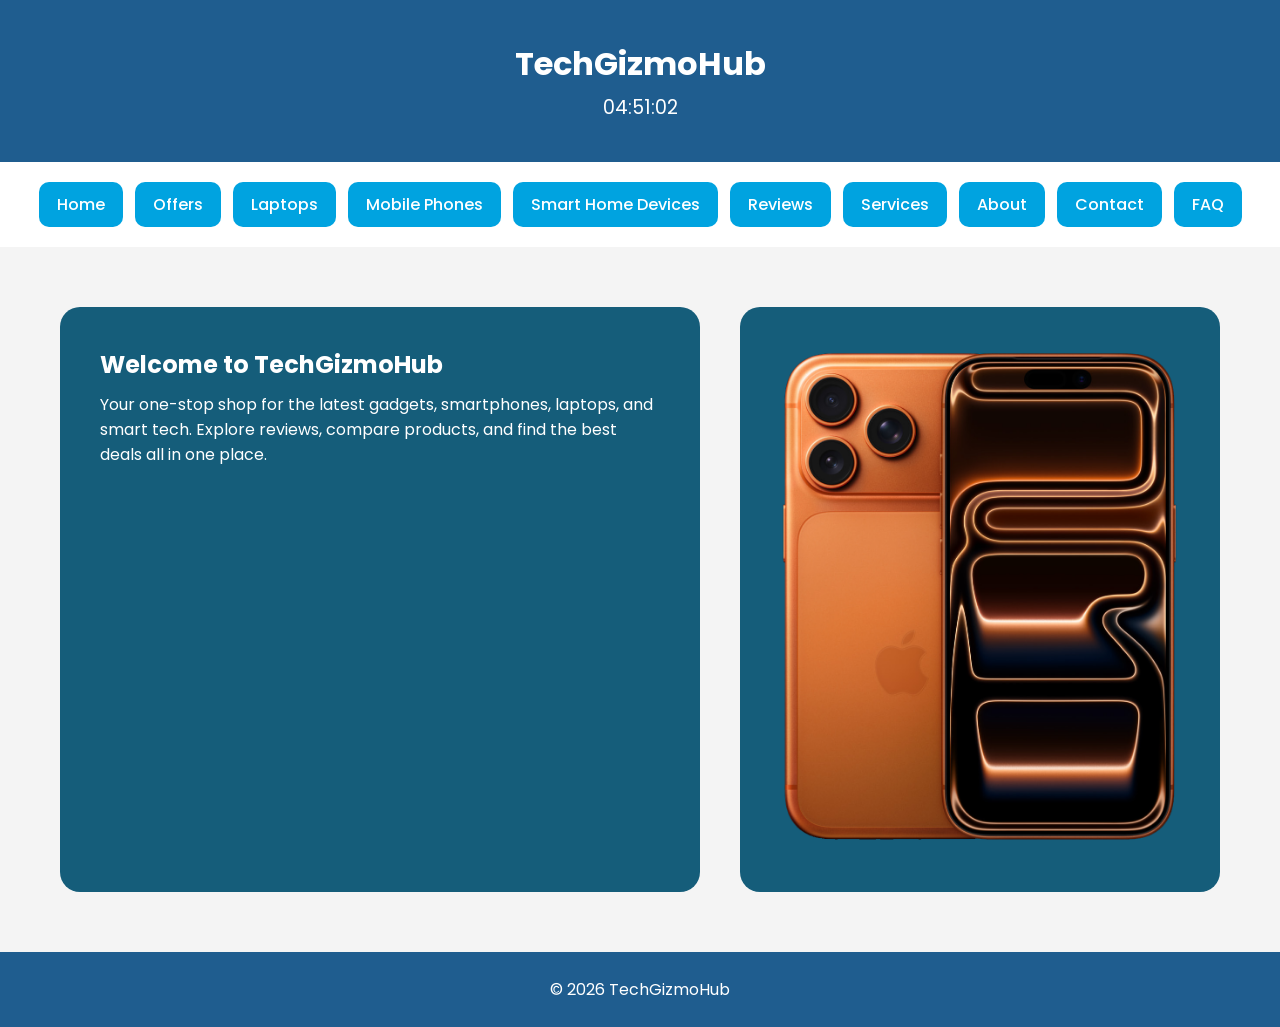
==== pages/index.html @ 2be59861 "Initial commit" ====
<!DOCTYPE html>
<html lang="en">
<head>
    <meta charset="UTF-8">
    <title>TechGizmoHub | Home</title>

    <link rel="preconnect" href="https://fonts.googleapis.com">
    <link rel="preconnect" href="https://fonts.gstatic.com" crossorigin>
    <link href="https://fonts.googleapis.com/css2?family=Poppins:wght@300;400;500;600;700&display=swap" rel="stylesheet">
    <script src="../js/script.js"></script>
    <link rel="stylesheet" href="../css/index.css">
</head>
<body>

    <header class="main-header">
        <h1>TechGizmoHub</h1>
        <div id="time" style="font-size: 1.2em; margin-top: 5px; color: #ffffff;"></div>
    </header>

    <nav class="nav-buttons">
        <a href="index.html">Home</a>
        <a href="offers.html">Offers</a>
        <a href="laptops.html">Laptops</a>
        <a href="mobiles.html">Mobile Phones</a>
        <a href="smart-home-devices.html">Smart Home Devices</a>
        <a href="reviews.html">Reviews</a>
        <a href="services.html">Services</a>
        <a href="about.html">About</a>
        <a href="contact.html">Contact</a>
        <a href="faq.html">FAQ</a>
    </nav>

    <main class="content">
        <section class="text-content">
            <h2>Welcome to TechGizmoHub</h2>
            <p>
                Your one-stop shop for the latest gadgets, smartphones, laptops,
                and smart tech. Explore reviews, compare products, and find the
                best deals all in one place.
            </p>
        </section>

        <section class="media-content">
            <img src="../assets/images/iphone.png" alt="Featured product">
        </section>
    </main>

    <footer class="main-footer">
        <p>© 2026 TechGizmoHub</p>
    </footer>

</body>
</html>
---- css/index.css ----
* {
    box-sizing: border-box;
    font-family: 'Poppins', sans-serif;
    margin: 0;
    padding: 0;
}

body {
    background-color: #f4f4f4;
}

.main-header {
    background-color: #1f5d8f;
    color: white;
    text-align: center;
    padding: 40px 0;
}

.nav-buttons {
    display: flex;
    justify-content: center;
    gap: 12px;
    padding: 20px;
    background-color: #ffffff;
    flex-wrap: wrap;
}

.nav-buttons a {
    background-color: #00a3e0;
    color: white;
    text-decoration: none;
    padding: 10px 18px;
    border-radius: 10px;
    font-weight: 500;
    transition: all .25s ease;
}

.nav-buttons a:hover {
    background-color: #007bb5;
}

.content {
    display: flex;
    justify-content: space-between;
    gap: 40px;
    padding: 60px;
}

.text-content {
    width: 100%;
    display: flex;
    flex-direction: column;
    gap: 10px;
}

.text-content,
.media-content {
    background-color: #155d7a;
    color: white;
    padding: 40px;
    border-radius: 20px;
}

.media-content img {
    max-width: 400px;
}

.main-footer {
    background-color: #1f5d8f;
    color: white;
    text-align: center;
    padding: 25px 0;
}
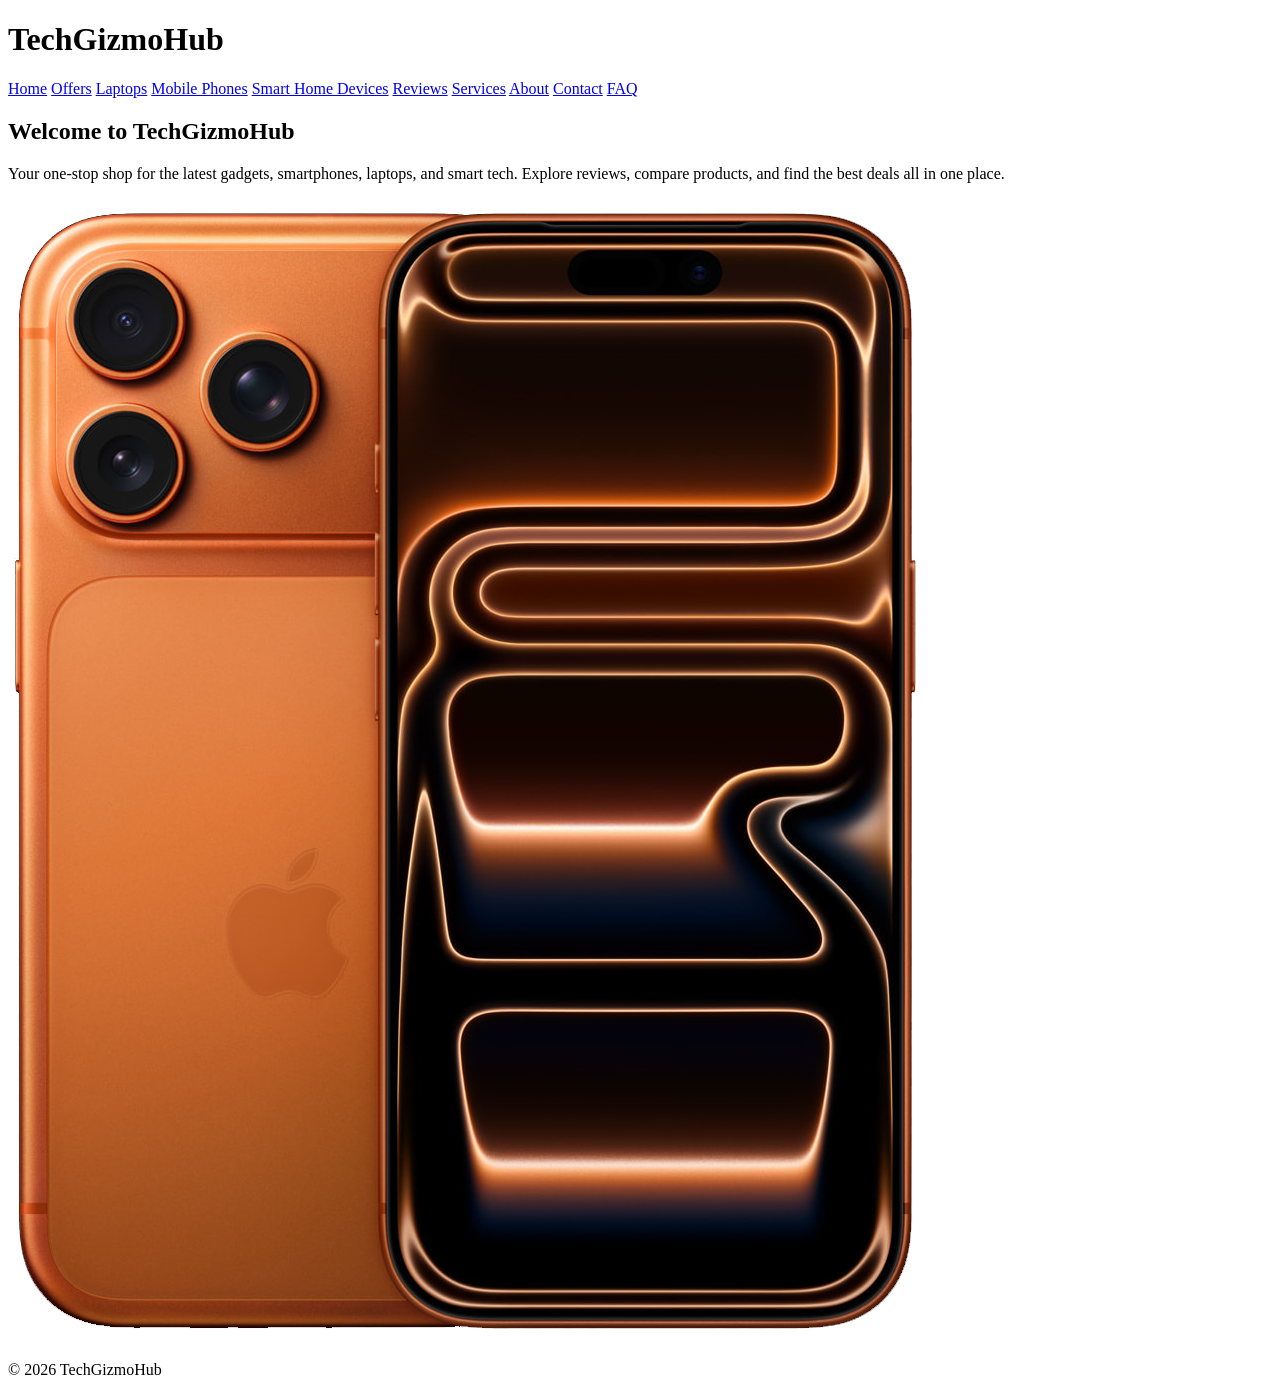
==== commit 69dfbc42: "cc" ====
--- a/pages/index.html
+++ b/pages/index.html
@@ -7,9 +7,8 @@
     <link rel="preconnect" href="https://fonts.googleapis.com">
     <link rel="preconnect" href="https://fonts.gstatic.com" crossorigin>
     <link href="https://fonts.googleapis.com/css2?family=Poppins:wght@300;400;500;600;700&display=swap" rel="stylesheet">
-    <script src="../js/script.js"></script>
-    <link rel="stylesheet" href="../css/index.css">
-</head>
+    <script src="@/js/script.js"></script>
+    <link rel="stylesheet" href="@/css/index.css"></head>
 <body>
 
     <header class="main-header">
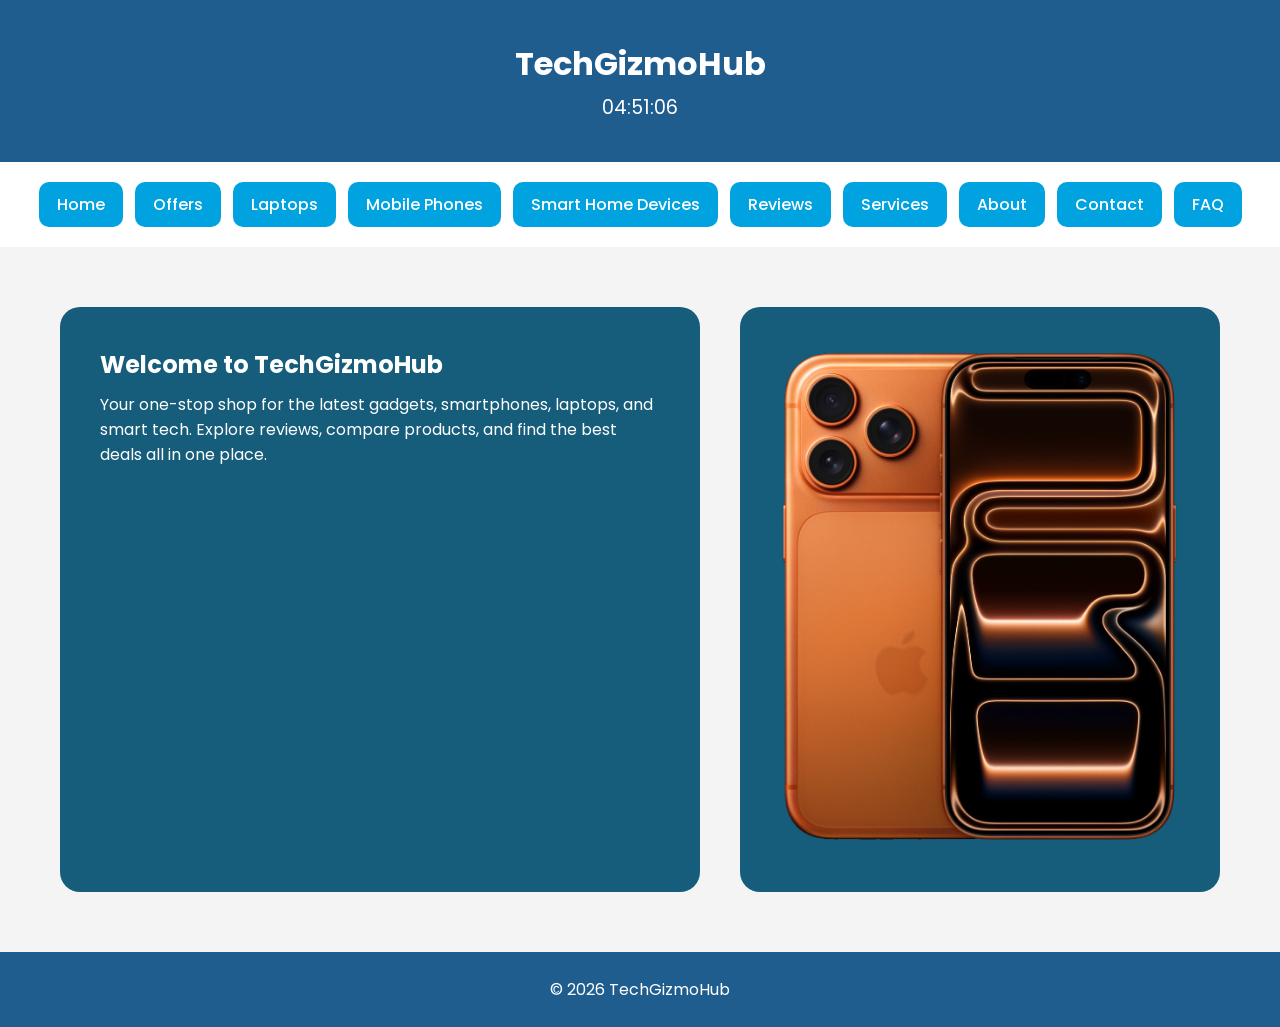
==== commit 17d417ce: "cc" ====
--- a/pages/index.html
+++ b/pages/index.html
@@ -7,8 +7,8 @@
     <link rel="preconnect" href="https://fonts.googleapis.com">
     <link rel="preconnect" href="https://fonts.gstatic.com" crossorigin>
     <link href="https://fonts.googleapis.com/css2?family=Poppins:wght@300;400;500;600;700&display=swap" rel="stylesheet">
-    <script src="@/js/script.js"></script>
-    <link rel="stylesheet" href="@/css/index.css"></head>
+    <script src="../js/script.js"></script>
+    <link rel="stylesheet" href="../css/index.css"></head>
 <body>
 
     <header class="main-header">
--- a/css/index.css
+++ b/css/index.css
@@ -0,0 +1,73 @@
+* {
+    box-sizing: border-box;
+    font-family: 'Poppins', sans-serif;
+    margin: 0;
+    padding: 0;
+}
+
+body {
+    background-color: #f4f4f4;
+}
+
+.main-header {
+    background-color: #1f5d8f;
+    color: white;
+    text-align: center;
+    padding: 40px 0;
+}
+
+.nav-buttons {
+    display: flex;
+    justify-content: center;
+    gap: 12px;
+    padding: 20px;
+    background-color: #ffffff;
+    flex-wrap: wrap;
+}
+
+.nav-buttons a {
+    background-color: #00a3e0;
+    color: white;
+    text-decoration: none;
+    padding: 10px 18px;
+    border-radius: 10px;
+    font-weight: 500;
+    transition: all .25s ease;
+}
+
+.nav-buttons a:hover {
+    background-color: #007bb5;
+}
+
+.content {
+    display: flex;
+    justify-content: space-between;
+    gap: 40px;
+    padding: 60px;
+}
+
+.text-content {
+    width: 100%;
+    display: flex;
+    flex-direction: column;
+    gap: 10px;
+}
+
+.text-content,
+.media-content {
+    background-color: #155d7a;
+    color: white;
+    padding: 40px;
+    border-radius: 20px;
+}
+
+.media-content img {
+    max-width: 400px;
+}
+
+.main-footer {
+    background-color: #1f5d8f;
+    color: white;
+    text-align: center;
+    padding: 25px 0;
+}
